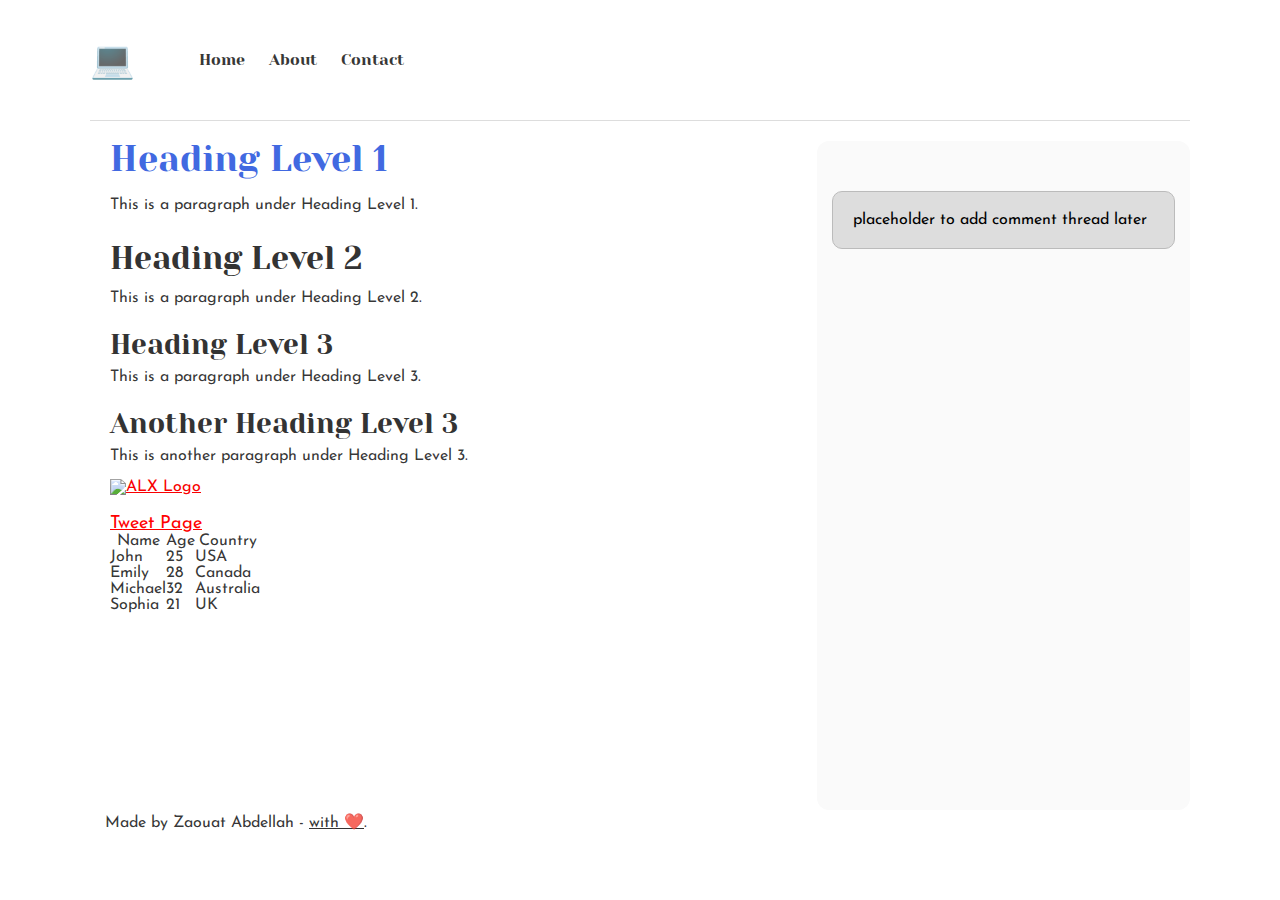
==== css_basic/index.html @ 97a2f5d2 "first commit" ====
<!DOCTYPE html>
<html lang="en">

<head>
    <meta charset="UTF-8">
    <meta name="viewport" content="width=device-width, initial-scale=1.0">
    <link href="base.css" rel="stylesheet">
    <link href="styles.css" rel="stylesheet">
    <title>My Basic HTML Page</title>
</head>

<body class="works_on_smartphone">
    <header>
        <ul>
            <li class="logo">&#x1F4BB;</li>
            <li><a href="index.html">Home</a></li>
            <li><a href="about.html">About</a></li>
            <li><a href="contact.html">Contact</a></li>
        </ul>
    </header>
    <main>
        <article>
            <h1>Heading Level 1</h1>
            <p>This is a paragraph under Heading Level 1.</p>

            <h2>Heading Level 2</h2>
            <p>This is a paragraph under Heading Level 2.</p>

            <h3>Heading Level 3</h3>
            <p>This is a paragraph under Heading Level 3.</p>

            <h3>Another Heading Level 3</h3>
            <p>This is another paragraph under Heading Level 3.</p>


            <a href="https://example.com"> <img width="40%" src="https://i.ibb.co/gTDZZT8/ALX-Logo-07.png"
                    alt="ALX Logo"></a>
            <a href="tweets.html"
                style="display: block; margin-top: 20px; text-align: left; font-size: 18px; color: red;">Tweet
                Page</a>
            <table>
                <thead>
                    <tr>
                        <th>Name</th>
                        <th>Age</th>
                        <th>Country</th>
                    </tr>
                </thead>
                <tbody>
                    <tr>
                        <td>John</td>
                        <td>25</td>
                        <td>USA</td>
                    </tr>
                    <tr>
                        <td>Emily</td>
                        <td>28</td>
                        <td>Canada</td>
                    </tr>
                    <tr>
                        <td>Michael</td>
                        <td>32</td>
                        <td>Australia</td>
                    </tr>
                    <tr>
                        <td>Sophia</td>
                        <td>21</td>
                        <td>UK</td>
                    </tr>
                </tbody>
            </table>
        </article>
        <aside>
            <p>placeholder to add comment thread later</p>
        </aside>
    </main>
    <footer>
        <p>Made by Zaouat Abdellah - <a href="https://www.example.com" target="_blank">with ❤️</a>.</p>
    </footer>
</body>

</html>
---- css_basic/base.css ----
/* Importing webfonts */
/* (If you're learning CSS, you should disregard that) */

@import url(https://fonts.googleapis.com/css?family=Yeseva+One);
@import url(https://fonts.googleapis.com/css?family=Josefin+Sans:400,700,700italic,400italic);


/* CSS reset rules */

html,
body {
    height: 100%;
    min-height: 100%;
}

html,
body,
div,
span,
applet,
object,
iframe,
h1,
h2,
h3,
h4,
h5,
h6,
p,
blockquote,
pre,
a,
abbr,
acronym,
address,
big,
cite,
code,
del,
dfn,
img,
ins,
kbd,
q,
s,
samp,
small,
strike,
sub,
sup,
tt,
var,
b,
u,
i,
center,
dl,
dt,
dd,
fieldset,
form,
label,
legend,
table,
caption,
tbody,
tfoot,
thead,
tr,
th,
td,
article,
aside,
canvas,
details,
embed,
figure,
figcaption,
footer,
header,
hgroup,
menu,
nav,
output,
ruby,
section,
summary,
time,
mark,
audio,
video {
    margin: 0;
    padding: 0;
    border: 0;
    font-size: 100%;
    font: inherit;
    vertical-align: baseline;
}

/* HTML5 display-role reset for older browsers */
article,
aside,
details,
figcaption,
figure,
footer,
header,
hgroup,
menu,
nav,
section {
    display: block;
}

body {
    line-height: 1;
}

blockquote,
q {
    quotes: none;
}

blockquote:before,
blockquote:after,
q:before,
q:after {
    content: '';
    content: none;
}

table {
    border-collapse: collapse;
    border-spacing: 0;
}


/* Fonts and colors */

body {
    font-family: 'Josefin Sans', serif;
    color: rgba(0, 0, 0, 0.8);
}

h1,
h2,
h3,
h4,
h5,
h6,
header {
    font-family: 'Yeseva One', sans-serif;
}

article {}

header {
    border-bottom: 1px solid rgb(221, 221, 221);
    transition: border-bottom-color 1s ease;
}

header a {
    color: rgba(0, 0, 0, 0.8);
}

aside {
    background: #FAFAFA;
}

aside p {
    border: 1px solid #bbb;
    background: #ddd;
    color: black;
}

footer a {
    color: rgba(0, 0, 0, 0.8);
}

a {
    color: #F80002;
}


/* Positioning and margins */

@media (min-width: 1100px) {
    body {
        width: 1100px;
        margin: 0 auto;
    }
}

article {
    padding: 50px 15px;
}

article>*:first-child {
    margin-top: 0;
}

aside {
    padding: 50px 15px;
}

header .right {
    float: right;
    margin: 0 10px 15px;
}


/* Header */
header {
    padding: 20px 0;
    height: 80px;
}

header ul {
    list-style: none;
    margin: 0;
    padding: 0;
}

header li {
    display: inline;
    vertical-align: middle;
}

header li:first-child {
    margin: 0;
}

header li a {
    margin: 0 10px;
}

header li.logo {
    font-size: 36px;
}

header a {
    text-decoration: none;
}


/* Aside */

aside p {
    border-radius: 10px;
    padding: 20px 20px;
}


/* Footer */

footer {
    padding: 5px 15px;
    height: 80px;
}


/* Text styles and margins */

p {
    margin-bottom: 15px;
}

h1 {
    font-size: 36px;
    margin: 40px 0 20px;
}

h2 {
    font-size: 32px;
    margin: 30px 0 15px;
}

h3 {
    font-size: 28px;
    margin: 25px 0 10px;
}

h4 {
    font-size: 20px;
    font-weight: bold;
    margin: 20px 0 10px;
}

h5 {
    font-size: 18px;
    font-weight: bold;
    margin: 15px 0 10px;
}

h6 {
    font-weight: bold;
    margin: 5px 0;
}

@media (max-width: 800px) {
    body.works_on_smartphone {
        display: block;
    }

    body.works_on_smartphone main {
        display: block;
    }

    header .right {
        float: none;
    }
}
---- css_basic/styles.css ----
body {
    display: flex;
    flex-direction: column;
}

main {
    display: flex;
    flex-direction: row;
    flex: auto;
}

article {
    flex: 2;
    overflow-y: auto;
    padding: 20px;
}

aside {
    flex: 1;
    overflow-y: auto;
    border-radius: 12px;
    margin-top: 20px;
}

.logo {
    font-size: 24px;
    padding-right: 50px;
}

header {
    display: flex;
    align-items: center;
    width: 100%;
    justify-content: flex-start;

}

h1 {
    color: royalblue;
}

h2,
h3,
h4,
h5,
h6 {
    color: #333;
}
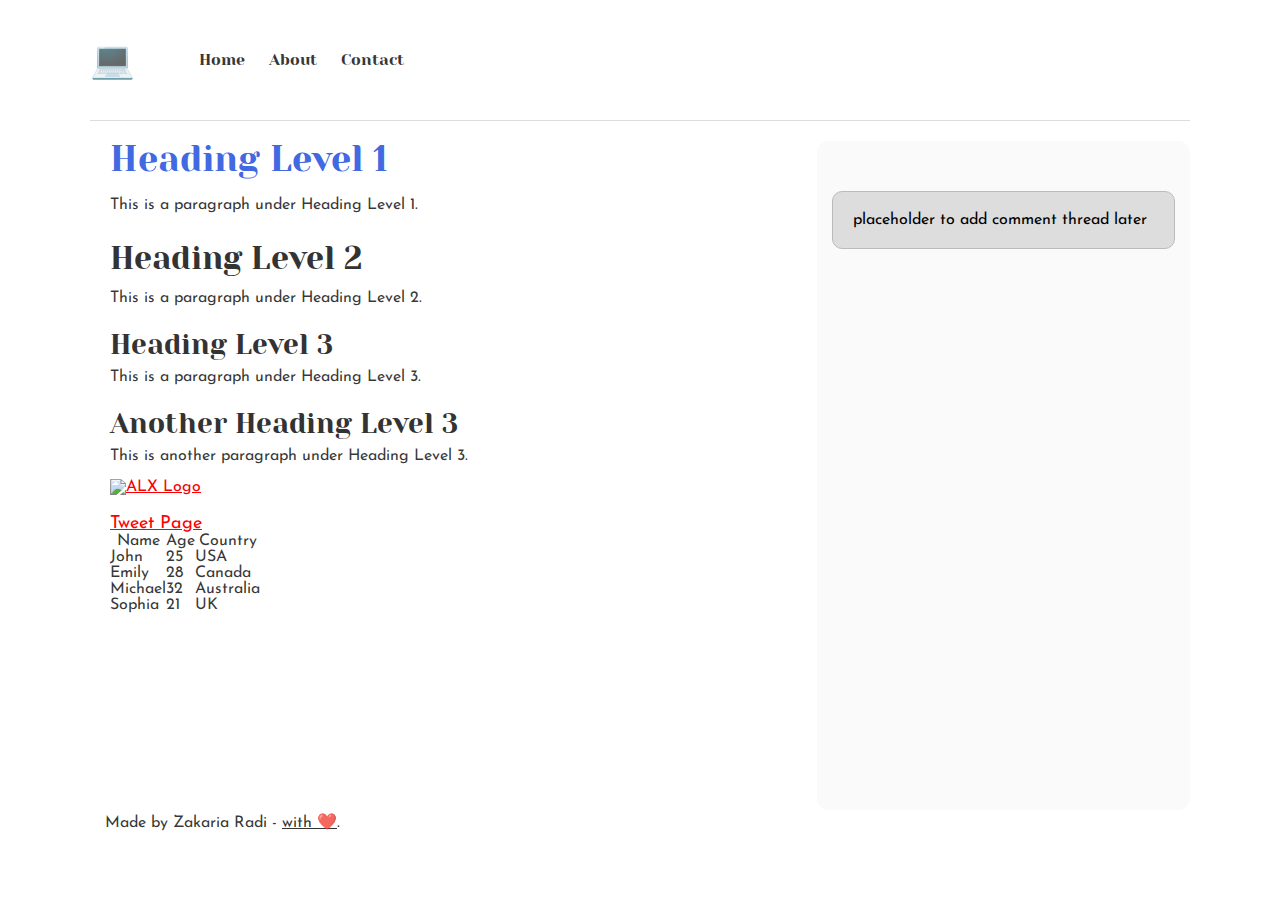
==== commit 196b92f7: "Updating names" ====
--- a/css_basic/index.html
+++ b/css_basic/index.html
@@ -75,7 +75,7 @@
         </aside>
     </main>
     <footer>
-        <p>Made by Zaouat Abdellah - <a href="https://www.example.com" target="_blank">with ❤️</a>.</p>
+        <p>Made by Zakaria Radi - <a href="https://www.example.com" target="_blank">with ❤️</a>.</p>
     </footer>
 </body>
 
